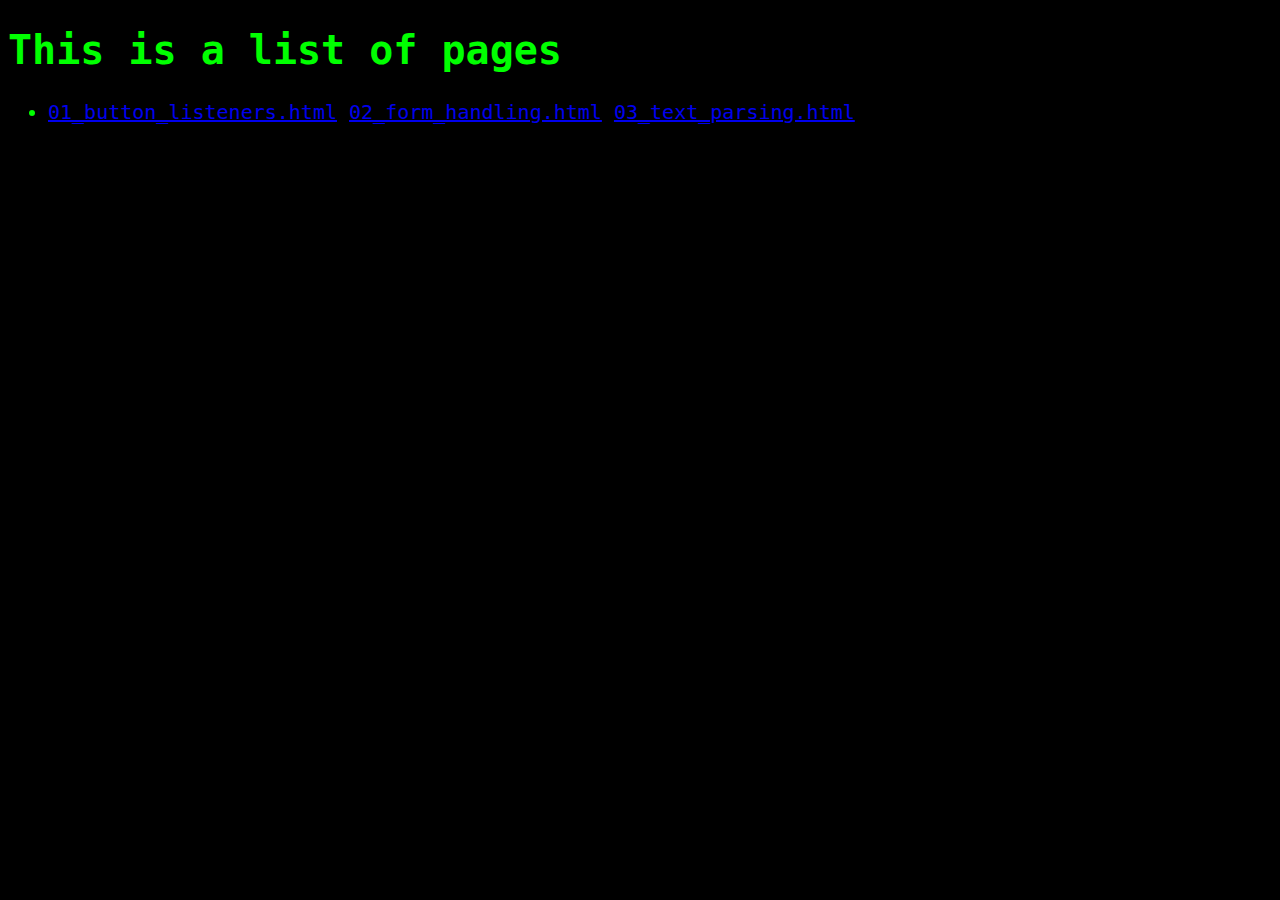
==== index.html @ a002a0c7 "Add index" ====
<!DOCTYPE html>
<html lang="en">
<head>
    <meta charset="UTF-8">
    <meta http-equiv="X-UA-Compatible" content="IE=edge">
    <meta name="viewport" content="width=device-width, initial-scale=1.0">
    <title>Document</title>
    <link rel="stylesheet" href="./styles.css">
</head>

<body>
    <h1 id="output">
            This is a list of pages
    </h1>
    <ul>
        <li>
            <a href="./01_button_listeners.html">01_button_listeners.html</a>
            <a href="./02_form_handling.html">02_form_handling.html</a>
            <a href="./03_text_parsing.html">03_text_parsing.html</a>
        </li>
    </ul>
</body>
</html>
---- styles.css ----
body {
    background-color: black;
    color:lime;
    font-family: monospace;
    font-size: 20px;
}

button {
    background-color: black;
    color: lime;
    border-style: solid;
    border-color: purple;
    border-width: 2px;
    transition-duration: 200ms;
    transition-property: all;
    font-size: inherit;
}

button:hover,
button:focus {
    background-color: #333;
    border-color: blue;
    outline: none;
}

button:active {
    color: white;
    border-color: red;
}

textarea,
input,
select {
    background-color: transparent;
    color: inherit;
    border: 2px solid #999;
    font-size: inherit;
}

label > * {
    vertical-align: middle;
}

#grid {
    background-image: url('./grid.png');
    width: 500px;
    height: 500px;
    position: relative;
    margin: auto;
}

.spaceship {
    background-image: url('./spaceship.png');
    width: 50px;
    height: 50px;
    position: absolute;
}

.draco{
    background-color: rgb(128, 20, 128);
}

.carina {
    background-color: #b93c65;
}

.admiral {
    background-color: blue;
}

.bee {
    background-color: yellow;
    background-image: url('./bee.png');
    background-size: contain;
}

.x0 { left: 0px;}
.x1 { left: 50px;}
.x2 { left: 100px;}
.x3 { left: 150px;}
.x4 { left: 200px;}
.x5 { left: 250px;}
.x6 { left: 300px;}
.x7 { left: 350px;}
.x8 { left: 400px;}
.x9 { left: 450px;}

.y0 { top: 0px;}
.y1 { top: 50px;}
.y2 { top: 100px;}
.y3 { top: 150px;}
.y4 { top: 200px;}
.y5 { top: 250px;}
.y6 { top: 300px;}
.y7 { top: 350px;}
.y8 { top: 400px;}
.y9 { top: 450px;}

.up {transform: rotate(-90deg);}
.left {transform: rotate(-180deg);}
.down {transform: rotate(-270deg);}
.right {transform: rotate(0deg);}
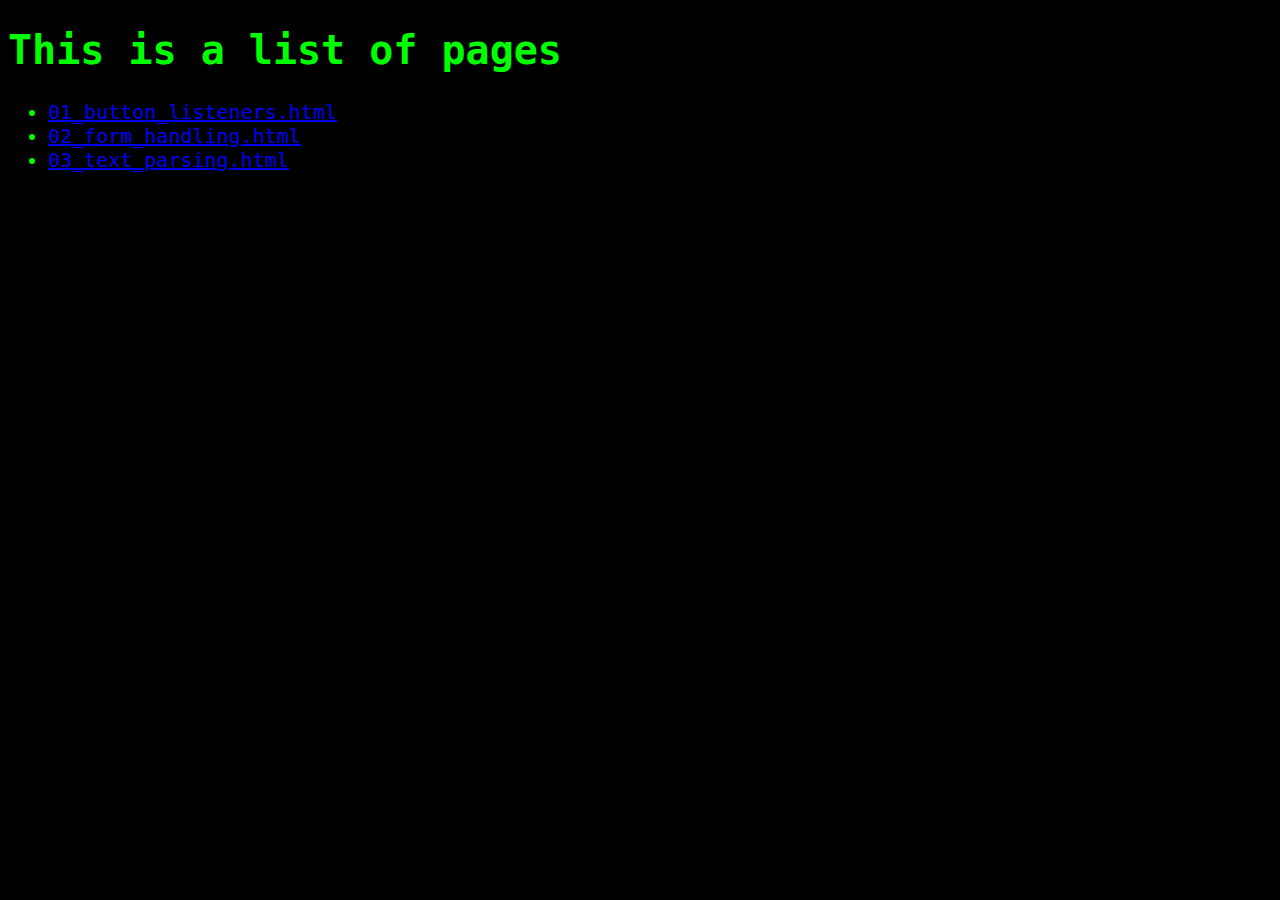
==== commit b7431c80: "Fixed lists on home page" ====
--- a/index.html
+++ b/index.html
@@ -15,9 +15,13 @@
     <ul>
         <li>
             <a href="./01_button_listeners.html">01_button_listeners.html</a>
+        </li>
+        <li>
             <a href="./02_form_handling.html">02_form_handling.html</a>
+        </li>
+        <li>
             <a href="./03_text_parsing.html">03_text_parsing.html</a>
         </li>
     </ul>
 </body>
-</html>+</html>
